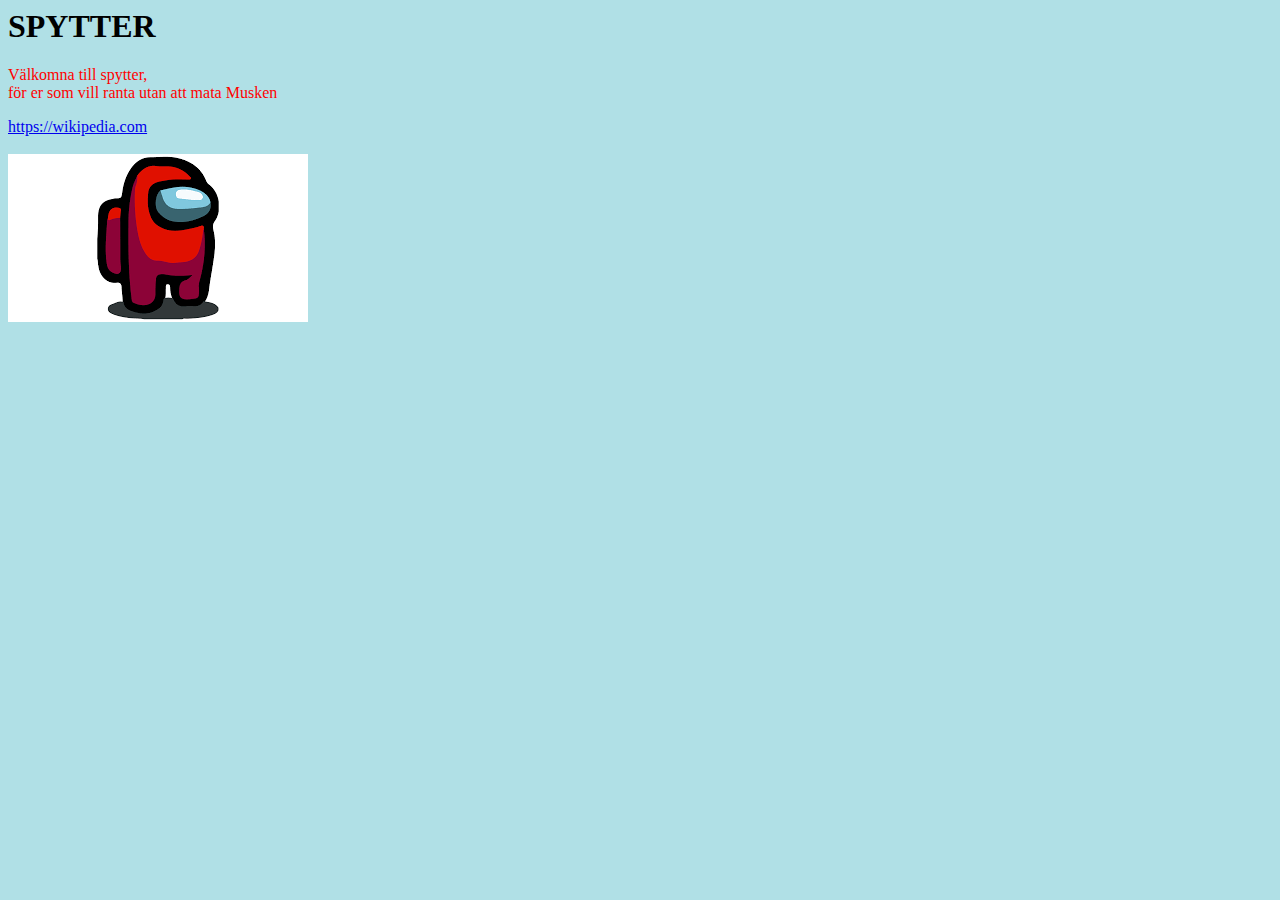
==== site/index.html @ 55577c97 "Merge branch 'ComputerGoblin69:main' into main" ====
<html lang="sv">
<body style="background-color:powderblue">
<h1>SPYTTER</h1>
<p style="color:red";>Välkomna till spytter, <br>för er som vill ranta utan att mata Musken</p>
<a href="https://www.youtube.com/watch?v=dQw4w9WgXcQ">https://wikipedia.com</a>
<br>
<br>
<img title="sus" src="Amogus.png" width="300" height="168" alt="Shit's fucked, get bent">
</body>
</html>
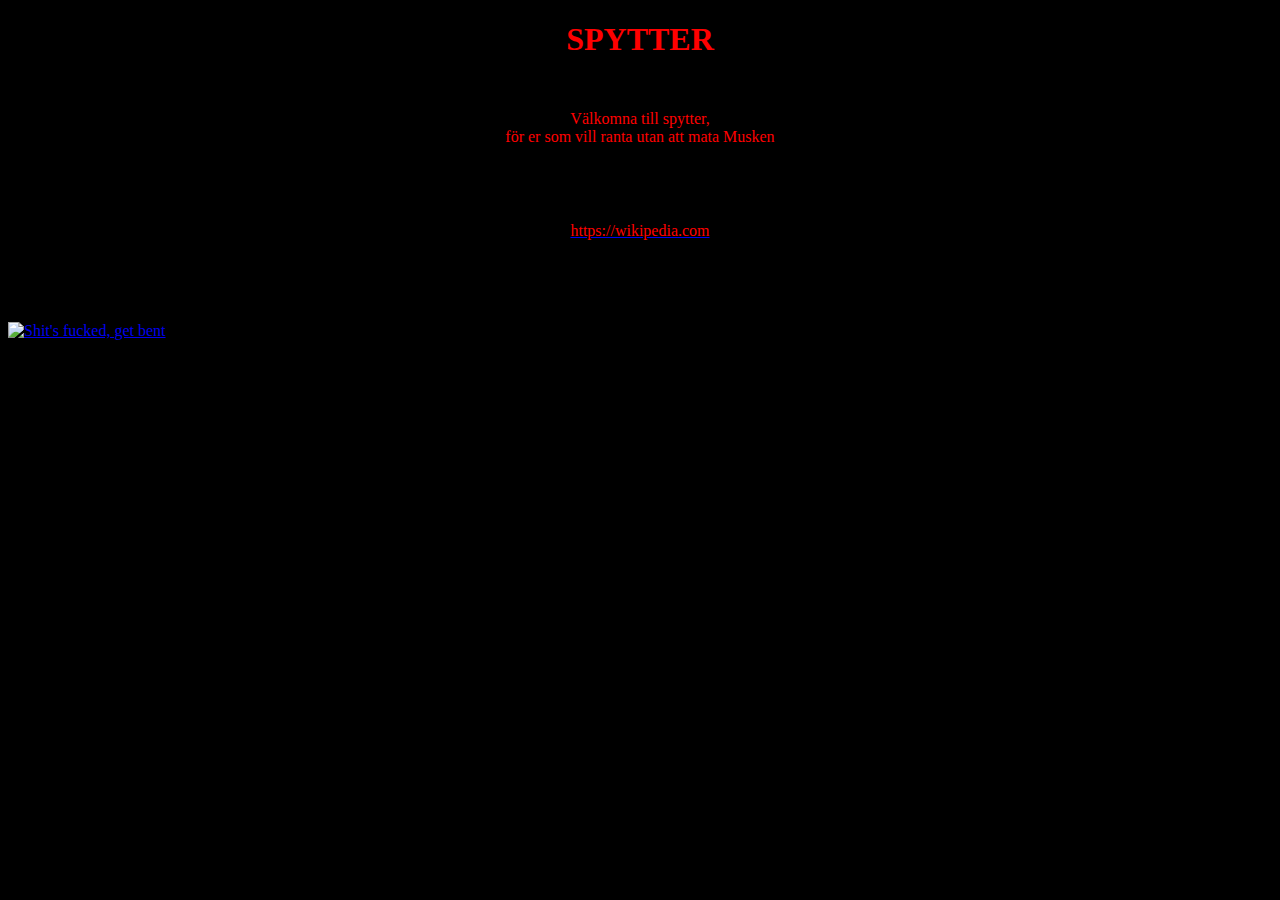
==== commit 2d5d589c: "Changed image from amongus crewmate to personal picture of a bee" ====
--- a/site/index.html
+++ b/site/index.html
@@ -1,10 +1,30 @@
+<!DOCTYPE html>
 <html lang="sv">
-<body style="background-color:powderblue">
-<h1>SPYTTER</h1>
-<p style="color:red";>Välkomna till spytter, <br>för er som vill ranta utan att mata Musken</p>
-<a href="https://www.youtube.com/watch?v=dQw4w9WgXcQ">https://wikipedia.com</a>
+<head>
+<style>
+body{
+    background-color:white;
+
+}
+h1 {
+color:red;
+font-family:"Comic Sans MS";
+text-align:center;
+}
+p {
+color:red;
+font-family:"Comic Sans MS";
+text-align:center;
+padding:30px;
+}
+</style>
+</head>
+<body style="background-color:black">
+<h1 style="text-align:center;font-family:Comic Sans MS;color:red;">SPYTTER</h1>
+<p style="text-align:center;color:red";>Välkomna till spytter, <br>för er som vill ranta utan att mata Musken</p>
+<a href="https://www.youtube.com/watch?v=dQw4w9WgXcQ"><p style="text-align:center">https://wikipedia.com</p>
 <br>
 <br>
-<img title="sus" src="Amogus.png" width="300" height="168" alt="Shit's fucked, get bent">
+<img title="Bee" src="image1.jpg" width="4928" height="3264" alt="Shit's fucked, get bent">
 </body>
 </html>